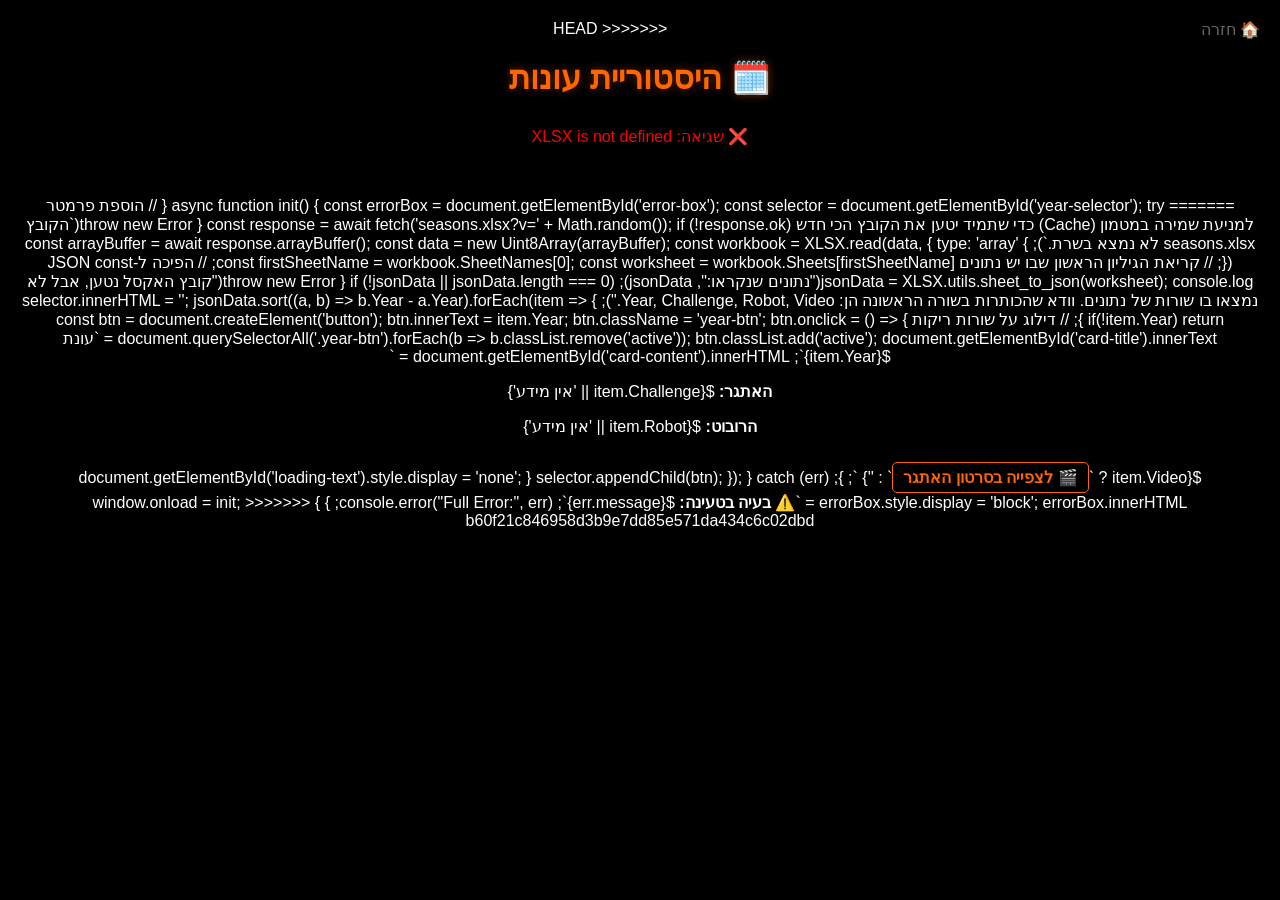
==== seasons-history.html @ 1e9a9fe2 "Update seasons-history.html" ====
<<<<<<< HEAD
<!DOCTYPE html>
<html lang="he" dir="rtl">
<head>
    <meta charset="UTF-8">
    <meta name="viewport" content="width=device-width, initial-scale=1.0">
    <title>Team Streak 7067 | Seasons History</title>
    
    <script src="https://cdn.sheetjs.com/xlsx-0.20.1/package/dist/xlsx.full.min.js"></script>

    <style>
        :root { --streak-orange: #ff6600; --dark-bg: #000; }
        body { background-color: var(--dark-bg); color: white; font-family: 'Segoe UI', sans-serif; margin: 0; padding: 20px; text-align: center; }
        h1 { color: var(--streak-orange); text-shadow: 0 0 10px rgba(255, 102, 0, 0.4); margin-bottom: 30px; }
        
        .selector-container { display: flex; flex-wrap: wrap; justify-content: center; gap: 10px; margin-bottom: 30px; }
        
        .year-btn {
            background: transparent; color: var(--streak-orange); border: 2px solid var(--streak-orange);
            padding: 10px 20px; font-size: 18px; font-weight: bold; cursor: pointer; border-radius: 8px; transition: 0.3s;
        }
        .year-btn:hover, .year-btn.active { background: var(--streak-orange); color: black; box-shadow: 0 0 15px var(--streak-orange); }

        .info-card {
            background: #111; border: 1px solid #333; border-top: 4px solid var(--streak-orange);
            border-radius: 12px; padding: 25px; width: 90%; max-width: 500px; margin: 0 auto;
            display: none; box-shadow: 0 10px 30px rgba(0,0,0,0.5);
        }
        .info-card h2 { color: var(--streak-orange); margin-top: 0; }
        .info-card p { font-size: 18px; line-height: 1.6; }
        
        .video-btn {
            display: inline-block; margin-top: 15px; padding: 10px 20px;
            background: var(--streak-orange); color: black; text-decoration: none;
            font-weight: bold; border-radius: 5px; transition: 0.3s;
        }
        #status { color: #888; margin-bottom: 20px; }
    </style>
</head>
<body>

    <a href="index.html" style="color: #666; text-decoration: none; float: right;">🏠 חזרה</a>
    <h1>🗓️ היסטוריית עונות</h1>

    <div id="status">טוען נתונים מהאקסל...</div>
    <div id="year-selector" class="selector-container"></div>

    <div id="info-card" class="info-card">
        <h2 id="card-title"></h2>
        <div id="card-content"></div>
    </div>

    <script>
        async function init() {
            const status = document.getElementById('status');
            const selector = document.getElementById('year-selector');
            const card = document.getElementById('info-card');

            try {
                // משיכת הקובץ עם מנגנון רענון זיכרון
                const response = await fetch('seasons.xlsx?update=' + Date.now());
                if (!response.ok) throw new Error("לא נמצא קובץ seasons.xlsx");

                const arrayBuffer = await response.arrayBuffer();
                const data = new Uint8Array(arrayBuffer);
                const workbook = XLSX.read(data, { type: 'array' });
                const sheet = workbook.Sheets[workbook.SheetNames[0]];
                const jsonData = XLSX.utils.sheet_to_json(sheet);

                status.style.display = 'none';

                jsonData.sort((a, b) => b.Year - a.Year).forEach(item => {
                    if(!item.Year) return;
                    const btn = document.createElement('button');
                    btn.className = 'year-btn';
                    btn.innerText = item.Year;
                    btn.onclick = () => {
                        document.querySelectorAll('.year-btn').forEach(b => b.classList.remove('active'));
                        btn.classList.add('active');
                        card.style.display = 'block';
                        document.getElementById('card-title').innerText = "עונת " + item.Year;
                        document.getElementById('card-content').innerHTML = `
                            <p><strong>🎯 אתגר:</strong> ${item.Challenge || 'אין מידע'}</p>
                            <p><strong>🤖 רובוט:</strong> ${item.Robot || 'אין מידע'}</p>
                            ${item.Video ? `<a href="${item.Video}" target="_blank" class="video-btn">🎬 לצפייה בסרטון</a>` : ''}
                        `;
                    };
                    selector.appendChild(btn);
                });
            } catch (e) {
                status.innerText = "❌ שגיאה: " + e.message;
                status.style.color = "red";
            }
        }
        window.onload = init;
    </script>
</body>
</html>
=======
async function init() {
    const errorBox = document.getElementById('error-box');
    const selector = document.getElementById('year-selector');

    try {
        // הוספת פרמטר למניעת שמירה במטמון (Cache) כדי שתמיד יטען את הקובץ הכי חדש
        const response = await fetch('seasons.xlsx?v=' + Math.random());
        
        if (!response.ok) {
            throw new Error(`הקובץ seasons.xlsx לא נמצא בשרת.`);
        }

        const arrayBuffer = await response.arrayBuffer();
        const data = new Uint8Array(arrayBuffer);
        const workbook = XLSX.read(data, { type: 'array' });
        
        // קריאת הגיליון הראשון שבו יש נתונים
        const firstSheetName = workbook.SheetNames[0];
        const worksheet = workbook.Sheets[firstSheetName];
        
        // הפיכה ל-JSON
        const jsonData = XLSX.utils.sheet_to_json(worksheet);

        console.log("נתונים שנקראו:", jsonData);

        if (!jsonData || jsonData.length === 0) {
            throw new Error("קובץ האקסל נטען, אבל לא נמצאו בו שורות של נתונים. וודא שהכותרות בשורה הראשונה הן: Year, Challenge, Robot, Video.");
        }

        selector.innerHTML = '';
        jsonData.sort((a, b) => b.Year - a.Year).forEach(item => {
            if(!item.Year) return; // דילוג על שורות ריקות
            const btn = document.createElement('button');
            btn.innerText = item.Year;
            btn.className = 'year-btn';
            btn.onclick = () => {
                document.querySelectorAll('.year-btn').forEach(b => b.classList.remove('active'));
                btn.classList.add('active');
                document.getElementById('card-title').innerText = `עונת ${item.Year}`;
                document.getElementById('card-content').innerHTML = `
                    <p><strong>האתגר:</strong> ${item.Challenge || 'אין מידע'}</p>
                    <p><strong>הרובוט:</strong> ${item.Robot || 'אין מידע'}</p>
                    ${item.Video ? `<a href="${item.Video}" target="_blank" style="color:#ff6600; font-weight:bold; text-decoration:none; border: 1px solid #ff6600; padding: 5px 10px; border-radius: 5px; display: inline-block; margin-top: 10px;">🎬 לצפייה בסרטון האתגר</a>` : ''}
                `;
            };
            selector.appendChild(btn);
        });

    } catch (err) {
        document.getElementById('loading-text').style.display = 'none';
        errorBox.style.display = 'block';
        errorBox.innerHTML = `⚠️ <strong>בעיה בטעינה:</strong> ${err.message}`;
        console.error("Full Error:", err);
    }
}
window.onload = init;
>>>>>>> b60f21c846958d3b9e7dd85e571da434c6c02dbd
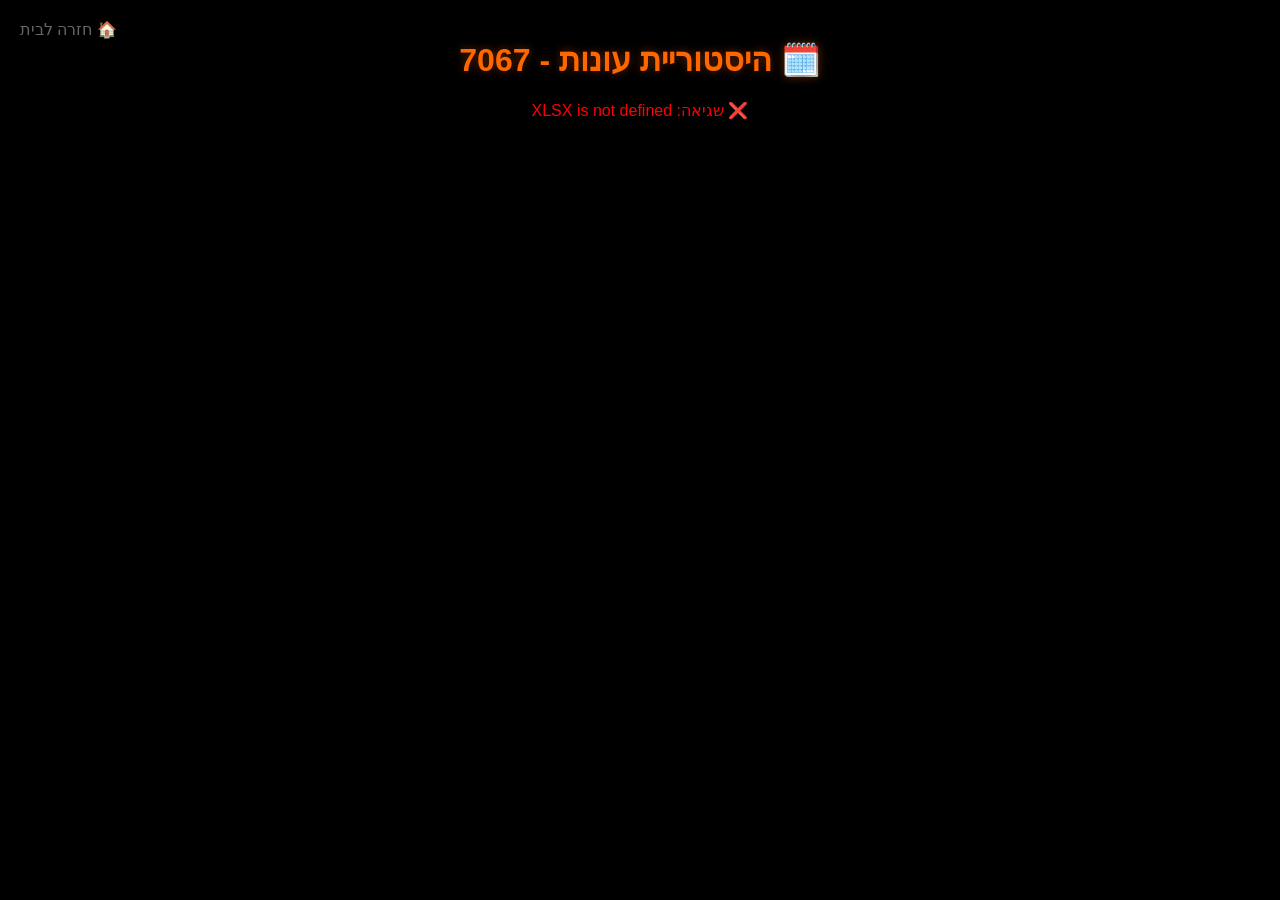
==== commit c028fe51: "ככעעע" ====
--- a/seasons-history.html
+++ b/seasons-history.html
@@ -1,51 +1,48 @@
-<<<<<<< HEAD
 <!DOCTYPE html>
 <html lang="he" dir="rtl">
 <head>
     <meta charset="UTF-8">
     <meta name="viewport" content="width=device-width, initial-scale=1.0">
-    <title>Team Streak 7067 | Seasons History</title>
+    <title>Team Streak 7067 | היסטוריית עונות</title>
     
     <script src="https://cdn.sheetjs.com/xlsx-0.20.1/package/dist/xlsx.full.min.js"></script>
 
     <style>
-        :root { --streak-orange: #ff6600; --dark-bg: #000; }
-        body { background-color: var(--dark-bg); color: white; font-family: 'Segoe UI', sans-serif; margin: 0; padding: 20px; text-align: center; }
-        h1 { color: var(--streak-orange); text-shadow: 0 0 10px rgba(255, 102, 0, 0.4); margin-bottom: 30px; }
+        :root { --orange: #ff6600; --bg: #000; }
+        body { background-color: var(--bg); color: white; font-family: 'Segoe UI', sans-serif; margin: 0; padding: 20px; text-align: center; }
+        h1 { color: var(--orange); text-shadow: 0 0 10px rgba(255, 102, 0, 0.4); }
         
-        .selector-container { display: flex; flex-wrap: wrap; justify-content: center; gap: 10px; margin-bottom: 30px; }
+        .selector { display: flex; flex-wrap: wrap; justify-content: center; gap: 10px; margin: 30px 0; }
         
         .year-btn {
-            background: transparent; color: var(--streak-orange); border: 2px solid var(--streak-orange);
+            background: transparent; color: var(--orange); border: 2px solid var(--orange);
             padding: 10px 20px; font-size: 18px; font-weight: bold; cursor: pointer; border-radius: 8px; transition: 0.3s;
         }
-        .year-btn:hover, .year-btn.active { background: var(--streak-orange); color: black; box-shadow: 0 0 15px var(--streak-orange); }
+        .year-btn:hover, .year-btn.active { background: var(--orange); color: black; box-shadow: 0 0 15px var(--orange); }
 
-        .info-card {
-            background: #111; border: 1px solid #333; border-top: 4px solid var(--streak-orange);
-            border-radius: 12px; padding: 25px; width: 90%; max-width: 500px; margin: 0 auto;
-            display: none; box-shadow: 0 10px 30px rgba(0,0,0,0.5);
+        .card {
+            background: #111; border-right: 5px solid var(--orange); border-radius: 12px;
+            padding: 25px; width: 90%; max-width: 500px; margin: 0 auto;
+            display: none; box-shadow: 0 10px 30px rgba(0,0,0,0.5); text-align: right;
         }
-        .info-card h2 { color: var(--streak-orange); margin-top: 0; }
-        .info-card p { font-size: 18px; line-height: 1.6; }
-        
+        .card h2 { color: var(--orange); margin-top: 0; border-bottom: 1px solid #333; padding-bottom: 10px; }
         .video-btn {
             display: inline-block; margin-top: 15px; padding: 10px 20px;
-            background: var(--streak-orange); color: black; text-decoration: none;
-            font-weight: bold; border-radius: 5px; transition: 0.3s;
+            background: var(--orange); color: black; text-decoration: none;
+            font-weight: bold; border-radius: 5px;
         }
-        #status { color: #888; margin-bottom: 20px; }
+        #status { color: #888; margin: 20px; }
     </style>
 </head>
 <body>
 
-    <a href="index.html" style="color: #666; text-decoration: none; float: right;">🏠 חזרה</a>
-    <h1>🗓️ היסטוריית עונות</h1>
+    <a href="index.html" style="color: #666; text-decoration: none; float: left;">🏠 חזרה לבית</a>
+    <h1>🗓️ היסטוריית עונות - 7067</h1>
 
-    <div id="status">טוען נתונים מהאקסל...</div>
-    <div id="year-selector" class="selector-container"></div>
+    <div id="status">טוען נתונים...</div>
+    <div id="year-selector" class="selector"></div>
 
-    <div id="info-card" class="info-card">
+    <div id="info-card" class="card">
         <h2 id="card-title"></h2>
         <div id="card-content"></div>
     </div>
@@ -57,19 +54,19 @@
             const card = document.getElementById('info-card');
 
             try {
-                // משיכת הקובץ עם מנגנון רענון זיכרון
-                const response = await fetch('seasons.xlsx?update=' + Date.now());
-                if (!response.ok) throw new Error("לא נמצא קובץ seasons.xlsx");
+                // משיכה של קובץ האקסל
+                const response = await fetch('seasons.xlsx?v=' + Date.now());
+                if (!response.ok) throw new Error("קובץ seasons.xlsx לא נמצא");
 
                 const arrayBuffer = await response.arrayBuffer();
                 const data = new Uint8Array(arrayBuffer);
                 const workbook = XLSX.read(data, { type: 'array' });
                 const sheet = workbook.Sheets[workbook.SheetNames[0]];
-                const jsonData = XLSX.utils.sheet_to_json(sheet);
+                const rows = XLSX.utils.sheet_to_json(sheet);
 
                 status.style.display = 'none';
 
-                jsonData.sort((a, b) => b.Year - a.Year).forEach(item => {
+                rows.sort((a, b) => b.Year - a.Year).forEach(item => {
                     if(!item.Year) return;
                     const btn = document.createElement('button');
                     btn.className = 'year-btn';
@@ -95,62 +92,4 @@
         window.onload = init;
     </script>
 </body>
-</html>
-=======
-async function init() {
-    const errorBox = document.getElementById('error-box');
-    const selector = document.getElementById('year-selector');
-
-    try {
-        // הוספת פרמטר למניעת שמירה במטמון (Cache) כדי שתמיד יטען את הקובץ הכי חדש
-        const response = await fetch('seasons.xlsx?v=' + Math.random());
-        
-        if (!response.ok) {
-            throw new Error(`הקובץ seasons.xlsx לא נמצא בשרת.`);
-        }
-
-        const arrayBuffer = await response.arrayBuffer();
-        const data = new Uint8Array(arrayBuffer);
-        const workbook = XLSX.read(data, { type: 'array' });
-        
-        // קריאת הגיליון הראשון שבו יש נתונים
-        const firstSheetName = workbook.SheetNames[0];
-        const worksheet = workbook.Sheets[firstSheetName];
-        
-        // הפיכה ל-JSON
-        const jsonData = XLSX.utils.sheet_to_json(worksheet);
-
-        console.log("נתונים שנקראו:", jsonData);
-
-        if (!jsonData || jsonData.length === 0) {
-            throw new Error("קובץ האקסל נטען, אבל לא נמצאו בו שורות של נתונים. וודא שהכותרות בשורה הראשונה הן: Year, Challenge, Robot, Video.");
-        }
-
-        selector.innerHTML = '';
-        jsonData.sort((a, b) => b.Year - a.Year).forEach(item => {
-            if(!item.Year) return; // דילוג על שורות ריקות
-            const btn = document.createElement('button');
-            btn.innerText = item.Year;
-            btn.className = 'year-btn';
-            btn.onclick = () => {
-                document.querySelectorAll('.year-btn').forEach(b => b.classList.remove('active'));
-                btn.classList.add('active');
-                document.getElementById('card-title').innerText = `עונת ${item.Year}`;
-                document.getElementById('card-content').innerHTML = `
-                    <p><strong>האתגר:</strong> ${item.Challenge || 'אין מידע'}</p>
-                    <p><strong>הרובוט:</strong> ${item.Robot || 'אין מידע'}</p>
-                    ${item.Video ? `<a href="${item.Video}" target="_blank" style="color:#ff6600; font-weight:bold; text-decoration:none; border: 1px solid #ff6600; padding: 5px 10px; border-radius: 5px; display: inline-block; margin-top: 10px;">🎬 לצפייה בסרטון האתגר</a>` : ''}
-                `;
-            };
-            selector.appendChild(btn);
-        });
-
-    } catch (err) {
-        document.getElementById('loading-text').style.display = 'none';
-        errorBox.style.display = 'block';
-        errorBox.innerHTML = `⚠️ <strong>בעיה בטעינה:</strong> ${err.message}`;
-        console.error("Full Error:", err);
-    }
-}
-window.onload = init;
->>>>>>> b60f21c846958d3b9e7dd85e571da434c6c02dbd
+</html>
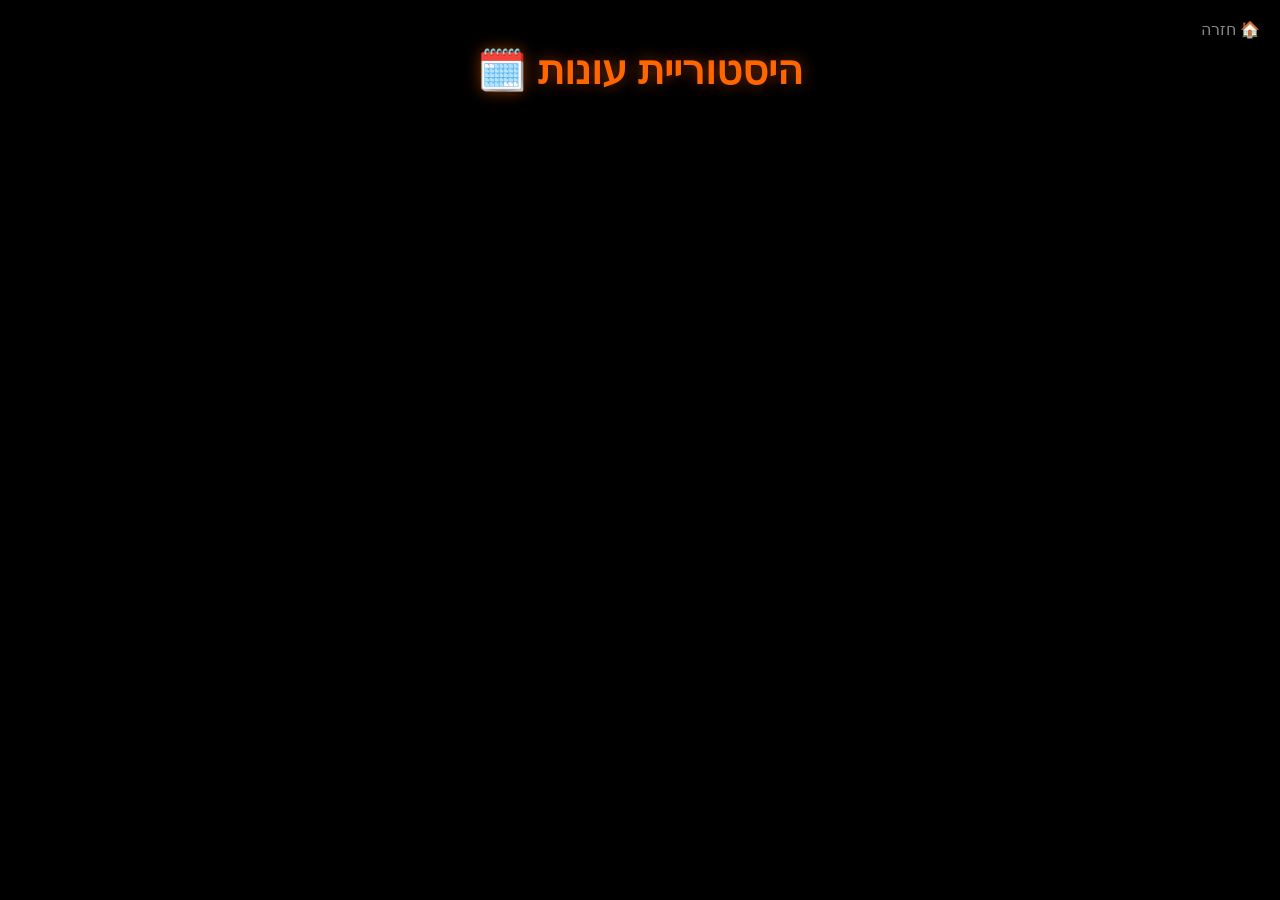
==== commit 25af14d5: "Update seasons-history.html" ====
--- a/seasons-history.html
+++ b/seasons-history.html
@@ -3,43 +3,38 @@
 <head>
     <meta charset="UTF-8">
     <meta name="viewport" content="width=device-width, initial-scale=1.0">
-    <title>Team Streak 7067 | היסטוריית עונות</title>
+    <title>Team Streak 7067 | Seasons History</title>
     
     <script src="https://cdn.sheetjs.com/xlsx-0.20.1/package/dist/xlsx.full.min.js"></script>
 
     <style>
         :root { --orange: #ff6600; --bg: #000; }
         body { background-color: var(--bg); color: white; font-family: 'Segoe UI', sans-serif; margin: 0; padding: 20px; text-align: center; }
-        h1 { color: var(--orange); text-shadow: 0 0 10px rgba(255, 102, 0, 0.4); }
-        
-        .selector { display: flex; flex-wrap: wrap; justify-content: center; gap: 10px; margin: 30px 0; }
-        
+        h1 { color: var(--orange); text-shadow: 0 0 15px rgba(255, 102, 0, 0.5); margin-bottom: 30px; font-size: 2.5rem; }
+        .selector { display: flex; flex-wrap: wrap; justify-content: center; gap: 10px; margin-bottom: 30px; }
         .year-btn {
             background: transparent; color: var(--orange); border: 2px solid var(--orange);
             padding: 10px 20px; font-size: 18px; font-weight: bold; cursor: pointer; border-radius: 8px; transition: 0.3s;
         }
         .year-btn:hover, .year-btn.active { background: var(--orange); color: black; box-shadow: 0 0 15px var(--orange); }
-
         .card {
-            background: #111; border-right: 5px solid var(--orange); border-radius: 12px;
-            padding: 25px; width: 90%; max-width: 500px; margin: 0 auto;
-            display: none; box-shadow: 0 10px 30px rgba(0,0,0,0.5); text-align: right;
+            background: #0a0a0a; border: 1px solid #333; border-top: 4px solid var(--orange);
+            border-radius: 12px; padding: 25px; width: 90%; max-width: 500px; margin: 0 auto;
+            display: none; box-shadow: 0 10px 30px rgba(0,0,0,0.8); text-align: right;
         }
-        .card h2 { color: var(--orange); margin-top: 0; border-bottom: 1px solid #333; padding-bottom: 10px; }
+        .card h2 { color: var(--orange); margin-top: 0; }
         .video-btn {
             display: inline-block; margin-top: 15px; padding: 10px 20px;
             background: var(--orange); color: black; text-decoration: none;
-            font-weight: bold; border-radius: 5px;
+            font-weight: bold; border-radius: 5px; transition: 0.3s;
         }
-        #status { color: #888; margin: 20px; }
     </style>
 </head>
 <body>
 
-    <a href="index.html" style="color: #666; text-decoration: none; float: left;">🏠 חזרה לבית</a>
-    <h1>🗓️ היסטוריית עונות - 7067</h1>
+    <a href="index.html" style="color: #888; text-decoration: none; float: right;">🏠 חזרה</a>
+    <h1>היסטוריית עונות 🗓️</h1>
 
-    <div id="status">טוען נתונים...</div>
     <div id="year-selector" class="selector"></div>
 
     <div id="info-card" class="card">
@@ -49,22 +44,15 @@
 
     <script>
         async function init() {
-            const status = document.getElementById('status');
             const selector = document.getElementById('year-selector');
             const card = document.getElementById('info-card');
 
             try {
-                // משיכה של קובץ האקסל
-                const response = await fetch('seasons.xlsx?v=' + Date.now());
-                if (!response.ok) throw new Error("קובץ seasons.xlsx לא נמצא");
-
+                const response = await fetch('seasons.xlsx?v=' + Math.random());
                 const arrayBuffer = await response.arrayBuffer();
                 const data = new Uint8Array(arrayBuffer);
                 const workbook = XLSX.read(data, { type: 'array' });
-                const sheet = workbook.Sheets[workbook.SheetNames[0]];
-                const rows = XLSX.utils.sheet_to_json(sheet);
-
-                status.style.display = 'none';
+                const rows = XLSX.utils.sheet_to_json(workbook.Sheets[workbook.SheetNames[0]]);
 
                 rows.sort((a, b) => b.Year - a.Year).forEach(item => {
                     if(!item.Year) return;
@@ -77,17 +65,14 @@
                         card.style.display = 'block';
                         document.getElementById('card-title').innerText = "עונת " + item.Year;
                         document.getElementById('card-content').innerHTML = `
-                            <p><strong>🎯 אתגר:</strong> ${item.Challenge || 'אין מידע'}</p>
-                            <p><strong>🤖 רובוט:</strong> ${item.Robot || 'אין מידע'}</p>
-                            ${item.Video ? `<a href="${item.Video}" target="_blank" class="video-btn">🎬 לצפייה בסרטון</a>` : ''}
+                            <p><strong>🎯 אתגר:</strong> ${item.Challenge || 'מידע בקרוב'}</p>
+                            <p><strong>🤖 רובוט:</strong> ${item.Robot || 'מידע בקרוב'}</p>
+                            ${item.Video ? `<a href="${item.Video}" target="_blank" class="video-btn">🎬 סרטון האתגר</a>` : ''}
                         `;
                     };
                     selector.appendChild(btn);
                 });
-            } catch (e) {
-                status.innerText = "❌ שגיאה: " + e.message;
-                status.style.color = "red";
-            }
+            } catch (e) { console.error("Error loading seasons:", e); }
         }
         window.onload = init;
     </script>
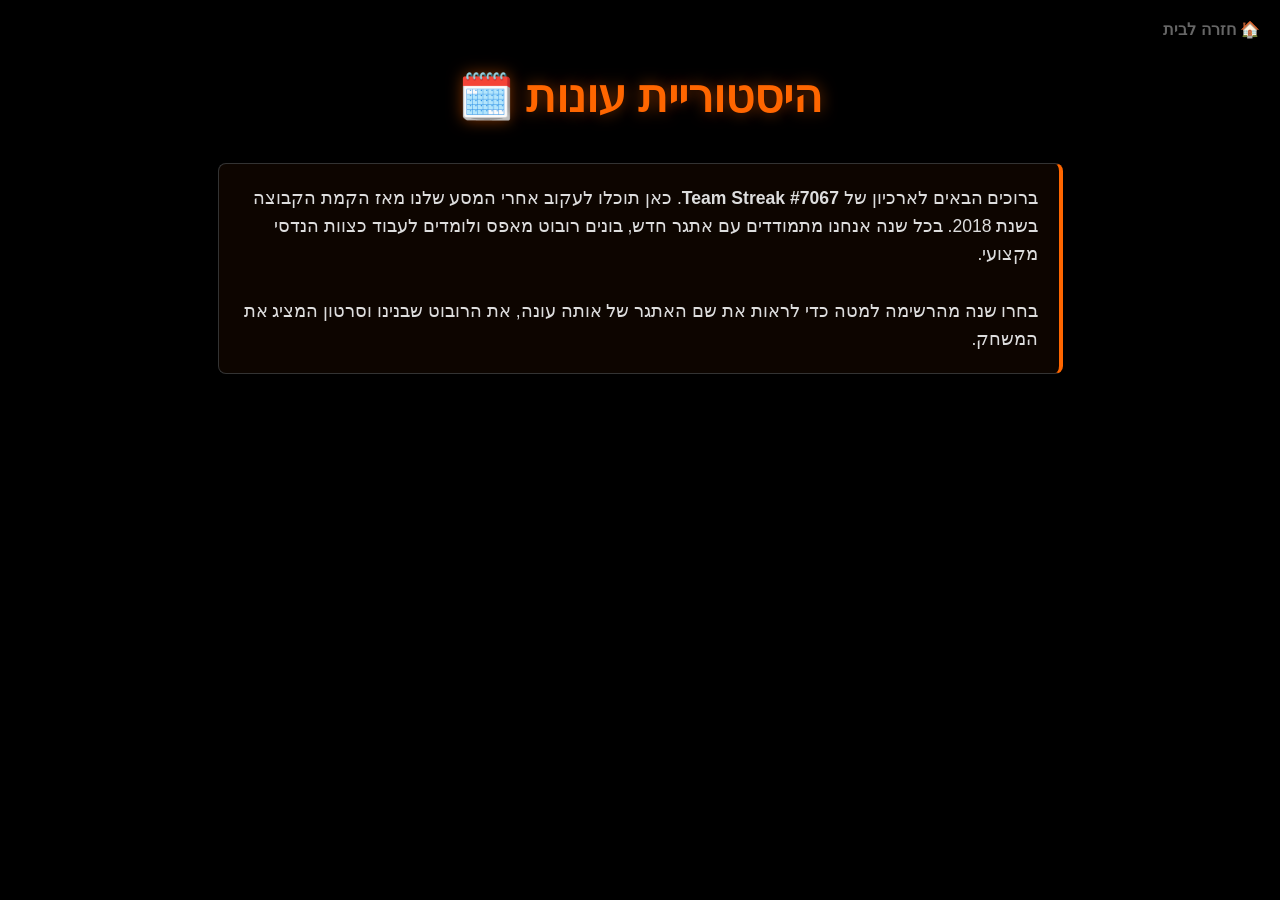
==== commit d4a118fc: "Update seasons-history.html" ====
--- a/seasons-history.html
+++ b/seasons-history.html
@@ -3,37 +3,69 @@
 <head>
     <meta charset="UTF-8">
     <meta name="viewport" content="width=device-width, initial-scale=1.0">
-    <title>Team Streak 7067 | Seasons History</title>
+    <title>Team Streak 7067 | היסטוריית עונות</title>
     
     <script src="https://cdn.sheetjs.com/xlsx-0.20.1/package/dist/xlsx.full.min.js"></script>
 
     <style>
         :root { --orange: #ff6600; --bg: #000; }
         body { background-color: var(--bg); color: white; font-family: 'Segoe UI', sans-serif; margin: 0; padding: 20px; text-align: center; }
-        h1 { color: var(--orange); text-shadow: 0 0 15px rgba(255, 102, 0, 0.5); margin-bottom: 30px; font-size: 2.5rem; }
+        
+        .header-section { margin-top: 50px; margin-bottom: 40px; }
+        h1 { color: var(--orange); text-shadow: 0 0 15px rgba(255, 102, 0, 0.5); font-size: 2.8rem; margin-bottom: 10px; }
+        
+        /* תיבת ההסבר החדשה */
+        .page-description {
+            background: rgba(255, 102, 0, 0.05);
+            border: 1px solid #333;
+            border-right: 4px solid var(--orange);
+            padding: 20px;
+            max-width: 800px;
+            margin: 0 auto 40px auto;
+            border-radius: 8px;
+            text-align: right;
+            line-height: 1.6;
+        }
+        .page-description p { margin: 0; font-size: 1.1rem; color: #ddd; }
+
         .selector { display: flex; flex-wrap: wrap; justify-content: center; gap: 10px; margin-bottom: 30px; }
+        
         .year-btn {
             background: transparent; color: var(--orange); border: 2px solid var(--orange);
-            padding: 10px 20px; font-size: 18px; font-weight: bold; cursor: pointer; border-radius: 8px; transition: 0.3s;
+            padding: 10px 25px; font-size: 18px; font-weight: bold; cursor: pointer; border-radius: 8px; transition: 0.3s;
         }
         .year-btn:hover, .year-btn.active { background: var(--orange); color: black; box-shadow: 0 0 15px var(--orange); }
+
         .card {
             background: #0a0a0a; border: 1px solid #333; border-top: 4px solid var(--orange);
-            border-radius: 12px; padding: 25px; width: 90%; max-width: 500px; margin: 0 auto;
-            display: none; box-shadow: 0 10px 30px rgba(0,0,0,0.8); text-align: right;
+            border-radius: 12px; padding: 25px; width: 90%; max-width: 550px; margin: 0 auto;
+            display: none; box-shadow: 0 10px 40px rgba(0,0,0,0.9); text-align: right;
         }
-        .card h2 { color: var(--orange); margin-top: 0; }
+        .card h2 { color: var(--orange); margin-top: 0; font-size: 1.8rem; }
         .video-btn {
-            display: inline-block; margin-top: 15px; padding: 10px 20px;
+            display: inline-block; margin-top: 20px; padding: 12px 25px;
             background: var(--orange); color: black; text-decoration: none;
-            font-weight: bold; border-radius: 5px; transition: 0.3s;
+            font-weight: bold; border-radius: 6px; transition: 0.3s;
         }
+        .video-btn:hover { filter: brightness(1.2); transform: translateY(-2px); }
     </style>
 </head>
 <body>
 
-    <a href="index.html" style="color: #888; text-decoration: none; float: right;">🏠 חזרה</a>
-    <h1>היסטוריית עונות 🗓️</h1>
+    <a href="index.html" style="color: #666; text-decoration: none; float: right; font-weight: bold;">🏠 חזרה לבית</a>
+    
+    <div class="header-section">
+        <h1>היסטוריית עונות 🗓️</h1>
+    </div>
+
+    <div class="page-description">
+        <p>
+            ברוכים הבאים לארכיון של <strong>Team Streak #7067</strong>. 
+            כאן תוכלו לעקוב אחרי המסע שלנו מאז הקמת הקבוצה בשנת 2018. בכל שנה אנחנו מתמודדים עם אתגר חדש, בונים רובוט מאפס ולומדים לעבוד כצוות הנדסי מקצועי.
+            <br><br>
+            בחרו שנה מהרשימה למטה כדי לראות את שם האתגר של אותה עונה, את הרובוט שבנינו וסרטון המציג את המשחק.
+        </p>
+    </div>
 
     <div id="year-selector" class="selector"></div>
 
@@ -48,7 +80,8 @@
             const card = document.getElementById('info-card');
 
             try {
-                const response = await fetch('seasons.xlsx?v=' + Math.random());
+                // משיכת האקסל עם מניעת Cache
+                const response = await fetch('seasons.xlsx?v=' + Date.now());
                 const arrayBuffer = await response.arrayBuffer();
                 const data = new Uint8Array(arrayBuffer);
                 const workbook = XLSX.read(data, { type: 'array' });
@@ -65,14 +98,15 @@
                         card.style.display = 'block';
                         document.getElementById('card-title').innerText = "עונת " + item.Year;
                         document.getElementById('card-content').innerHTML = `
-                            <p><strong>🎯 אתגר:</strong> ${item.Challenge || 'מידע בקרוב'}</p>
-                            <p><strong>🤖 רובוט:</strong> ${item.Robot || 'מידע בקרוב'}</p>
-                            ${item.Video ? `<a href="${item.Video}" target="_blank" class="video-btn">🎬 סרטון האתגר</a>` : ''}
+                            <p style="font-size: 1.2rem;"><strong>🎯 אתגר:</strong> ${item.Challenge || 'מידע בקרוב'}</p>
+                            <p style="font-size: 1.2rem;"><strong>🤖 רובוט:</strong> ${item.Robot || 'מידע בקרוב'}</p>
+                            ${item.Video ? `<a href="${item.Video}" target="_blank" class="video-btn">🎬 לצפייה בסרטון האתגר</a>` : ''}
                         `;
+                        card.scrollIntoView({ behavior: 'smooth', block: 'center' });
                     };
                     selector.appendChild(btn);
                 });
-            } catch (e) { console.error("Error loading seasons:", e); }
+            } catch (e) { console.error("Error:", e); }
         }
         window.onload = init;
     </script>
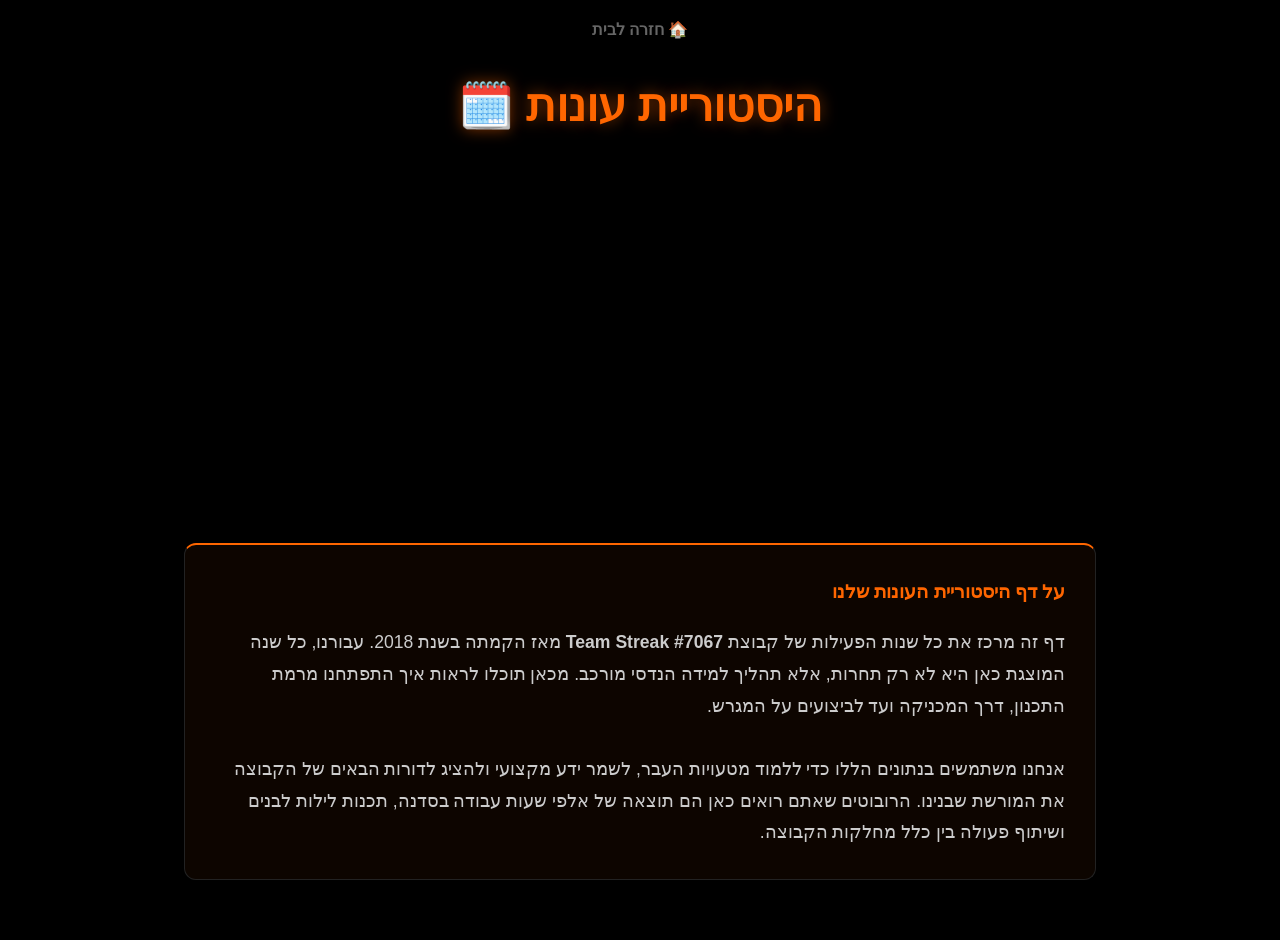
==== commit 005f2100: "Update seasons-history.html" ====
--- a/seasons-history.html
+++ b/seasons-history.html
@@ -9,25 +9,10 @@
 
     <style>
         :root { --orange: #ff6600; --bg: #000; }
-        body { background-color: var(--bg); color: white; font-family: 'Segoe UI', sans-serif; margin: 0; padding: 20px; text-align: center; }
+        body { background-color: var(--bg); color: white; font-family: 'Segoe UI', sans-serif; margin: 0; padding: 20px; text-align: center; display: flex; flex-direction: column; min-height: 100vh; }
         
-        .header-section { margin-top: 50px; margin-bottom: 40px; }
-        h1 { color: var(--orange); text-shadow: 0 0 15px rgba(255, 102, 0, 0.5); font-size: 2.8rem; margin-bottom: 10px; }
+        h1 { color: var(--orange); text-shadow: 0 0 15px rgba(255, 102, 0, 0.5); font-size: 2.8rem; margin-top: 40px; }
         
-        /* תיבת ההסבר החדשה */
-        .page-description {
-            background: rgba(255, 102, 0, 0.05);
-            border: 1px solid #333;
-            border-right: 4px solid var(--orange);
-            padding: 20px;
-            max-width: 800px;
-            margin: 0 auto 40px auto;
-            border-radius: 8px;
-            text-align: right;
-            line-height: 1.6;
-        }
-        .page-description p { margin: 0; font-size: 1.1rem; color: #ddd; }
-
         .selector { display: flex; flex-wrap: wrap; justify-content: center; gap: 10px; margin-bottom: 30px; }
         
         .year-btn {
@@ -38,34 +23,38 @@
 
         .card {
             background: #0a0a0a; border: 1px solid #333; border-top: 4px solid var(--orange);
-            border-radius: 12px; padding: 25px; width: 90%; max-width: 550px; margin: 0 auto;
+            border-radius: 12px; padding: 25px; width: 90%; max-width: 550px; margin: 0 auto 50px auto;
             display: none; box-shadow: 0 10px 40px rgba(0,0,0,0.9); text-align: right;
         }
         .card h2 { color: var(--orange); margin-top: 0; font-size: 1.8rem; }
+        
+        /* תיבת ההסבר בתחתית העמוד */
+        .bottom-description {
+            background: rgba(255, 102, 0, 0.05);
+            border: 1px solid #222;
+            border-top: 2px solid var(--orange);
+            padding: 30px;
+            max-width: 850px;
+            margin: auto auto 40px auto; /* דוחף לתחתית */
+            border-radius: 12px;
+            text-align: right;
+            line-height: 1.8;
+        }
+        .bottom-description h3 { color: var(--orange); margin-top: 0; }
+        .bottom-description p { color: #ccc; font-size: 1.1rem; margin: 0; }
+
         .video-btn {
             display: inline-block; margin-top: 20px; padding: 12px 25px;
             background: var(--orange); color: black; text-decoration: none;
-            font-weight: bold; border-radius: 6px; transition: 0.3s;
+            font-weight: bold; border-radius: 6px;
         }
-        .video-btn:hover { filter: brightness(1.2); transform: translateY(-2px); }
     </style>
 </head>
 <body>
 
     <a href="index.html" style="color: #666; text-decoration: none; float: right; font-weight: bold;">🏠 חזרה לבית</a>
     
-    <div class="header-section">
-        <h1>היסטוריית עונות 🗓️</h1>
-    </div>
-
-    <div class="page-description">
-        <p>
-            ברוכים הבאים לארכיון של <strong>Team Streak #7067</strong>. 
-            כאן תוכלו לעקוב אחרי המסע שלנו מאז הקמת הקבוצה בשנת 2018. בכל שנה אנחנו מתמודדים עם אתגר חדש, בונים רובוט מאפס ולומדים לעבוד כצוות הנדסי מקצועי.
-            <br><br>
-            בחרו שנה מהרשימה למטה כדי לראות את שם האתגר של אותה עונה, את הרובוט שבנינו וסרטון המציג את המשחק.
-        </p>
-    </div>
+    <h1>היסטוריית עונות 🗓️</h1>
 
     <div id="year-selector" class="selector"></div>
 
@@ -74,13 +63,24 @@
         <div id="card-content"></div>
     </div>
 
+    <div class="bottom-description">
+        <h3>על דף היסטוריית העונות שלנו</h3>
+        <p>
+            דף זה מרכז את כל שנות הפעילות של קבוצת <strong>Team Streak #7067</strong> מאז הקמתה בשנת 2018. 
+            עבורנו, כל שנה המוצגת כאן היא לא רק תחרות, אלא תהליך למידה הנדסי מורכב. 
+            מכאן תוכלו לראות איך התפתחנו מרמת התכנון, דרך המכניקה ועד לביצועים על המגרש. 
+            <br><br>
+            אנחנו משתמשים בנתונים הללו כדי ללמוד מטעויות העבר, לשמר ידע מקצועי ולהציג לדורות הבאים של הקבוצה את המורשת שבנינו. 
+            הרובוטים שאתם רואים כאן הם תוצאה של אלפי שעות עבודה בסדנה, תכנות לילות לבנים ושיתוף פעולה בין כלל מחלקות הקבוצה.
+        </p>
+    </div>
+
     <script>
         async function init() {
             const selector = document.getElementById('year-selector');
             const card = document.getElementById('info-card');
 
             try {
-                // משיכת האקסל עם מניעת Cache
                 const response = await fetch('seasons.xlsx?v=' + Date.now());
                 const arrayBuffer = await response.arrayBuffer();
                 const data = new Uint8Array(arrayBuffer);
@@ -98,11 +98,10 @@
                         card.style.display = 'block';
                         document.getElementById('card-title').innerText = "עונת " + item.Year;
                         document.getElementById('card-content').innerHTML = `
-                            <p style="font-size: 1.2rem;"><strong>🎯 אתגר:</strong> ${item.Challenge || 'מידע בקרוב'}</p>
-                            <p style="font-size: 1.2rem;"><strong>🤖 רובוט:</strong> ${item.Robot || 'מידע בקרוב'}</p>
+                            <p><strong>🎯 אתגר:</strong> ${item.Challenge || 'מידע בקרוב'}</p>
+                            <p><strong>🤖 רובוט:</strong> ${item.Robot || 'מידע בקרוב'}</p>
                             ${item.Video ? `<a href="${item.Video}" target="_blank" class="video-btn">🎬 לצפייה בסרטון האתגר</a>` : ''}
                         `;
-                        card.scrollIntoView({ behavior: 'smooth', block: 'center' });
                     };
                     selector.appendChild(btn);
                 });
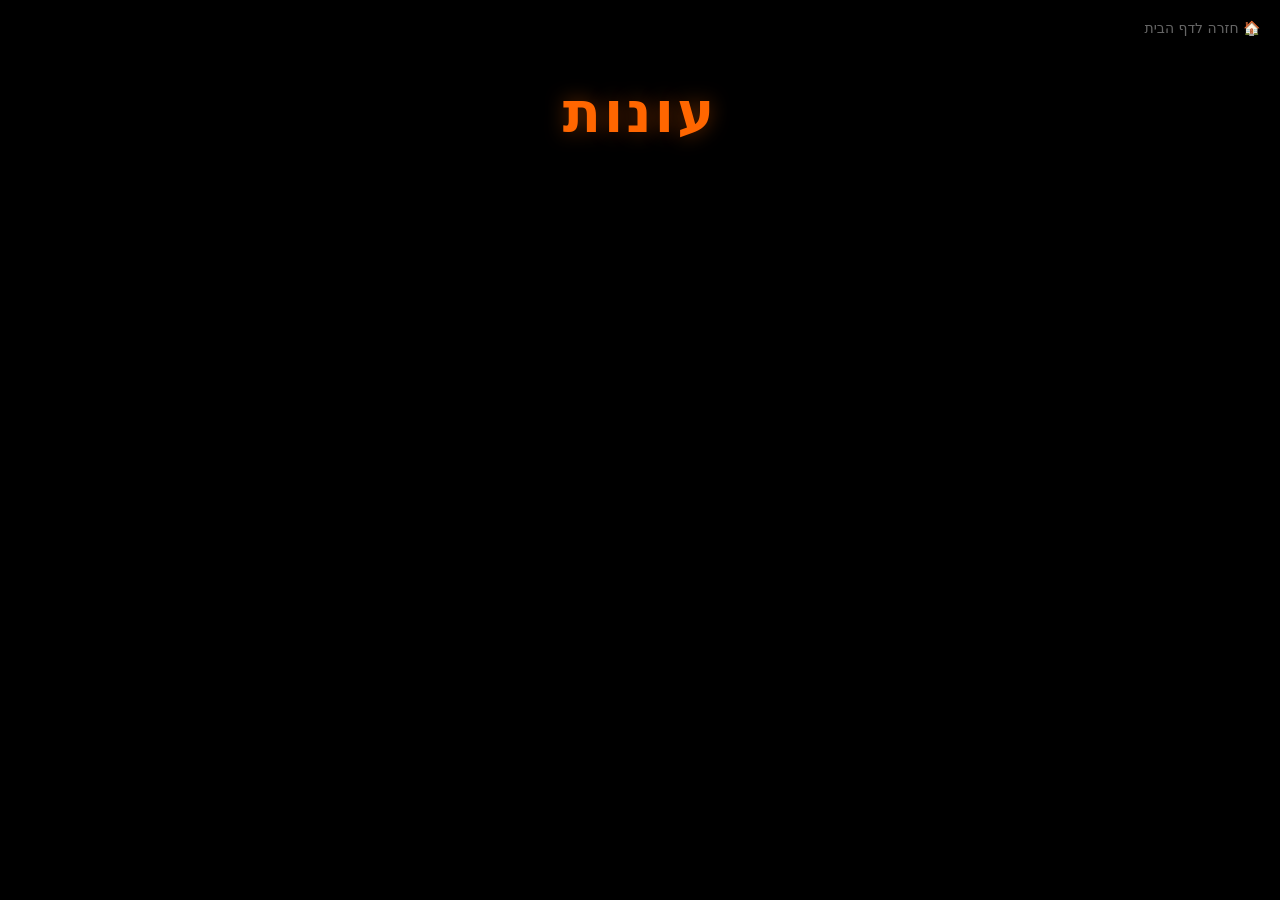
==== commit 133660d3: "Update seasons-history.html" ====
--- a/seasons-history.html
+++ b/seasons-history.html
@@ -3,76 +3,155 @@
 <head>
     <meta charset="UTF-8">
     <meta name="viewport" content="width=device-width, initial-scale=1.0">
-    <title>Team Streak 7067 | היסטוריית עונות</title>
+    <title>עונות | Team Streak 7067</title>
     
     <script src="https://cdn.sheetjs.com/xlsx-0.20.1/package/dist/xlsx.full.min.js"></script>
 
     <style>
-        :root { --orange: #ff6600; --bg: #000; }
-        body { background-color: var(--bg); color: white; font-family: 'Segoe UI', sans-serif; margin: 0; padding: 20px; text-align: center; display: flex; flex-direction: column; min-height: 100vh; }
+        :root { --orange: #ff6600; --bg: #000; --card-bg: #0a0a0a; }
         
-        h1 { color: var(--orange); text-shadow: 0 0 15px rgba(255, 102, 0, 0.5); font-size: 2.8rem; margin-top: 40px; }
+        body { 
+            background-color: var(--bg); 
+            color: white; 
+            font-family: 'Segoe UI', system-ui, sans-serif; 
+            margin: 0; 
+            padding: 20px; 
+            text-align: center;
+        }
+
+        /* כותרת מינימליסטית וזוהרת */
+        h1 { 
+            color: var(--orange); 
+            text-shadow: 0 0 20px rgba(255, 102, 0, 0.4); 
+            font-size: 3.5rem; 
+            margin: 60px 0 40px 0;
+            letter-spacing: 3px;
+        }
+
+        /* מיכל הכפתורים */
+        .selector { 
+            display: flex; 
+            flex-wrap: wrap; 
+            justify-content: center; 
+            gap: 12px; 
+            margin-bottom: 50px; 
+            max-width: 900px;
+            margin-left: auto;
+            margin-right: auto;
+        }
+
+        .year-btn {
+            background: transparent; 
+            color: white; 
+            border: 1px solid #333;
+            padding: 12px 24px; 
+            font-size: 18px; 
+            font-weight: 600; 
+            cursor: pointer; 
+            border-radius: 4px; 
+            transition: 0.3s all ease;
+        }
+
+        .year-btn:hover { border-color: var(--orange); color: var(--orange); }
+        .year-btn.active { 
+            background: var(--orange); 
+            color: black; 
+            border-color: var(--orange);
+            box-shadow: 0 0 15px rgba(255, 102, 0, 0.5);
+        }
+
+        /* עיצוב כרטיס האתגר */
+        .challenge-card {
+            background: var(--card-bg);
+            border: 1px solid #222;
+            border-top: 3px solid var(--orange);
+            border-radius: 12px;
+            padding: 40px;
+            width: 90%;
+            max-width: 650px;
+            margin: 0 auto;
+            display: none;
+            box-shadow: 0 20px 50px rgba(0,0,0,0.8);
+            text-align: right;
+            position: relative;
+            overflow: hidden;
+        }
+
+        /* אפקט עיצובי ברקע הכרטיס */
+        .challenge-card::before {
+            content: "7067";
+            position: absolute;
+            bottom: -20px;
+            left: -10px;
+            font-size: 8rem;
+            color: rgba(255, 102, 0, 0.03);
+            font-weight: 900;
+            z-index: 0;
+        }
+
+        .challenge-card h2 { 
+            color: var(--orange); 
+            font-size: 2.2rem; 
+            margin-top: 0; 
+            border-bottom: 1px solid #222;
+            padding-bottom: 15px;
+            position: relative;
+            z-index: 1;
+        }
+
+        .challenge-info { position: relative; z-index: 1; }
         
-        .selector { display: flex; flex-wrap: wrap; justify-content: center; gap: 10px; margin-bottom: 30px; }
-        
-        .year-btn {
-            background: transparent; color: var(--orange); border: 2px solid var(--orange);
-            padding: 10px 25px; font-size: 18px; font-weight: bold; cursor: pointer; border-radius: 8px; transition: 0.3s;
+        .challenge-info p { 
+            font-size: 1.3rem; 
+            line-height: 1.8; 
+            margin: 20px 0;
+            color: #ccc;
         }
-        .year-btn:hover, .year-btn.active { background: var(--orange); color: black; box-shadow: 0 0 15px var(--orange); }
 
-        .card {
-            background: #0a0a0a; border: 1px solid #333; border-top: 4px solid var(--orange);
-            border-radius: 12px; padding: 25px; width: 90%; max-width: 550px; margin: 0 auto 50px auto;
-            display: none; box-shadow: 0 10px 40px rgba(0,0,0,0.9); text-align: right;
-        }
-        .card h2 { color: var(--orange); margin-top: 0; font-size: 1.8rem; }
-        
-        /* תיבת ההסבר בתחתית העמוד */
-        .bottom-description {
-            background: rgba(255, 102, 0, 0.05);
-            border: 1px solid #222;
-            border-top: 2px solid var(--orange);
-            padding: 30px;
-            max-width: 850px;
-            margin: auto auto 40px auto; /* דוחף לתחתית */
-            border-radius: 12px;
-            text-align: right;
-            line-height: 1.8;
-        }
-        .bottom-description h3 { color: var(--orange); margin-top: 0; }
-        .bottom-description p { color: #ccc; font-size: 1.1rem; margin: 0; }
+        .challenge-info strong { color: white; font-size: 1.1rem; text-transform: uppercase; letter-spacing: 1px; }
 
         .video-btn {
-            display: inline-block; margin-top: 20px; padding: 12px 25px;
-            background: var(--orange); color: black; text-decoration: none;
-            font-weight: bold; border-radius: 6px;
+            display: inline-flex;
+            align-items: center;
+            margin-top: 30px;
+            padding: 12px 30px;
+            background: transparent;
+            color: var(--orange);
+            text-decoration: none;
+            font-weight: bold;
+            border: 2px solid var(--orange);
+            border-radius: 50px;
+            transition: 0.3s;
         }
+
+        .video-btn:hover { background: var(--orange); color: black; }
+
+        .back-home {
+            position: absolute;
+            top: 20px;
+            right: 20px;
+            color: #666;
+            text-decoration: none;
+            font-size: 14px;
+            transition: 0.3s;
+        }
+        .back-home:hover { color: var(--orange); }
+
     </style>
 </head>
 <body>
 
-    <a href="index.html" style="color: #666; text-decoration: none; float: right; font-weight: bold;">🏠 חזרה לבית</a>
+    <a href="index.html" class="back-home">🏠 חזרה לדף הבית</a>
     
-    <h1>היסטוריית עונות 🗓️</h1>
+    <h1>עונות</h1>
 
     <div id="year-selector" class="selector"></div>
 
-    <div id="info-card" class="card">
-        <h2 id="card-title"></h2>
-        <div id="card-content"></div>
-    </div>
-
-    <div class="bottom-description">
-        <h3>על דף היסטוריית העונות שלנו</h3>
-        <p>
-            דף זה מרכז את כל שנות הפעילות של קבוצת <strong>Team Streak #7067</strong> מאז הקמתה בשנת 2018. 
-            עבורנו, כל שנה המוצגת כאן היא לא רק תחרות, אלא תהליך למידה הנדסי מורכב. 
-            מכאן תוכלו לראות איך התפתחנו מרמת התכנון, דרך המכניקה ועד לביצועים על המגרש. 
-            <br><br>
-            אנחנו משתמשים בנתונים הללו כדי ללמוד מטעויות העבר, לשמר ידע מקצועי ולהציג לדורות הבאים של הקבוצה את המורשת שבנינו. 
-            הרובוטים שאתם רואים כאן הם תוצאה של אלפי שעות עבודה בסדנה, תכנות לילות לבנים ושיתוף פעולה בין כלל מחלקות הקבוצה.
-        </p>
+    <div id="info-card" class="challenge-card">
+        <div class="challenge-info">
+            <h2 id="card-title"></h2>
+            <div id="card-content"></div>
+        </div>
     </div>
 
     <script>
@@ -96,10 +175,11 @@
                         document.querySelectorAll('.year-btn').forEach(b => b.classList.remove('active'));
                         btn.classList.add('active');
                         card.style.display = 'block';
-                        document.getElementById('card-title').innerText = "עונת " + item.Year;
+                        
+                        document.getElementById('card-title').innerText = item.Year;
                         document.getElementById('card-content').innerHTML = `
-                            <p><strong>🎯 אתגר:</strong> ${item.Challenge || 'מידע בקרוב'}</p>
-                            <p><strong>🤖 רובוט:</strong> ${item.Robot || 'מידע בקרוב'}</p>
+                            <p><strong>האתגר:</strong><br>${item.Challenge || 'מידע יעודכן בקרוב'}</p>
+                            <p><strong>הרובוט:</strong><br>${item.Robot || 'מידע יעודכן בקרוב'}</p>
                             ${item.Video ? `<a href="${item.Video}" target="_blank" class="video-btn">🎬 לצפייה בסרטון האתגר</a>` : ''}
                         `;
                     };
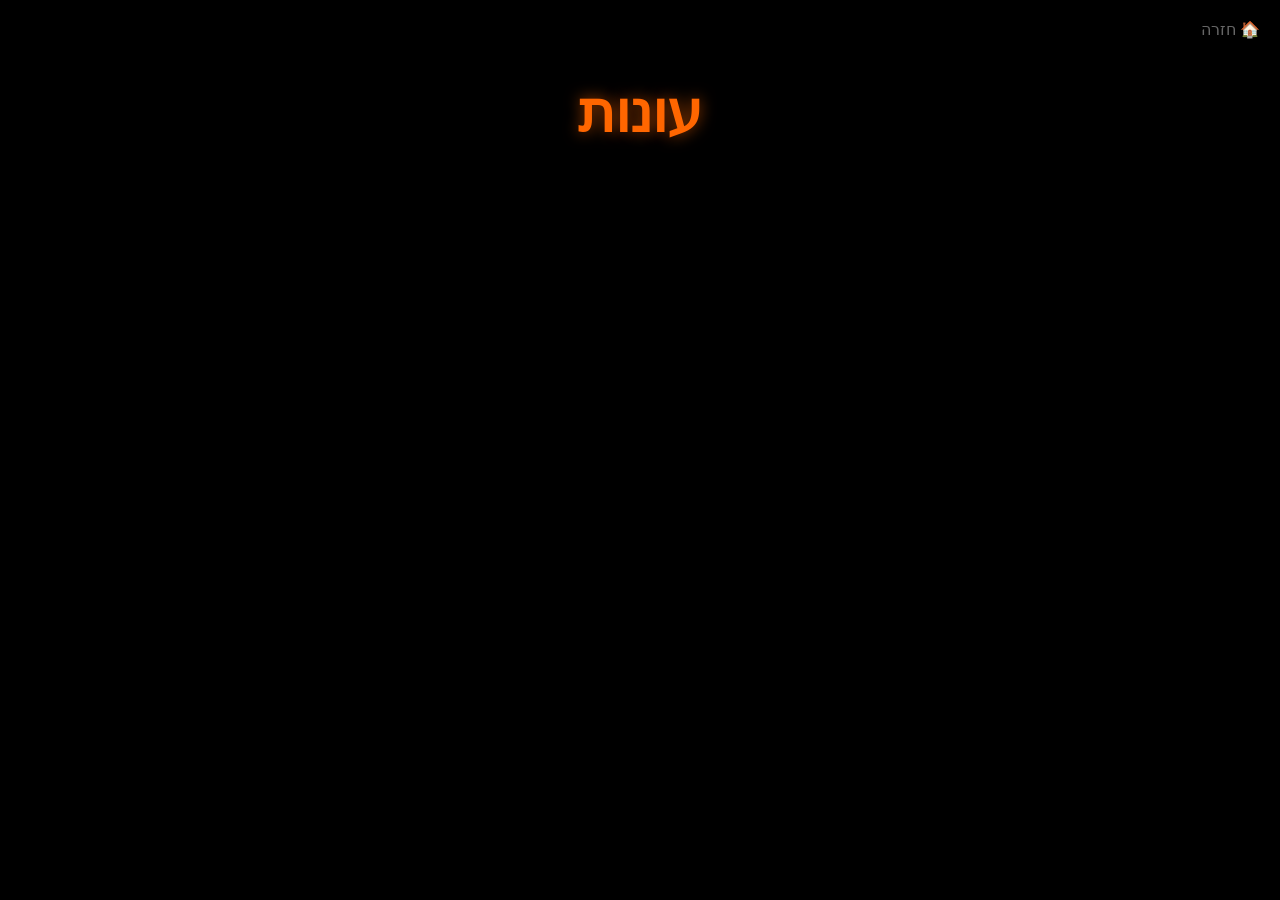
==== commit bd6a03ea: "Update seasons-history.html" ====
--- a/seasons-history.html
+++ b/seasons-history.html
@@ -8,150 +8,111 @@
     <script src="https://cdn.sheetjs.com/xlsx-0.20.1/package/dist/xlsx.full.min.js"></script>
 
     <style>
-        :root { --orange: #ff6600; --bg: #000; --card-bg: #0a0a0a; }
+        :root { --orange: #ff6600; --bg: #000; }
         
         body { 
             background-color: var(--bg); 
             color: white; 
-            font-family: 'Segoe UI', system-ui, sans-serif; 
+            font-family: 'Segoe UI', sans-serif; 
             margin: 0; 
             padding: 20px; 
-            text-align: center;
+            text-align: center; 
         }
 
-        /* כותרת מינימליסטית וזוהרת */
+        /* הכותרת שביקשת - כמו בדף הבית */
         h1 { 
             color: var(--orange); 
-            text-shadow: 0 0 20px rgba(255, 102, 0, 0.4); 
+            text-shadow: 0 0 15px rgba(255, 102, 0, 0.6); 
             font-size: 3.5rem; 
-            margin: 60px 0 40px 0;
-            letter-spacing: 3px;
+            margin-top: 60px;
+            font-weight: 800;
+            text-transform: uppercase;
         }
 
-        /* מיכל הכפתורים */
         .selector { 
             display: flex; 
             flex-wrap: wrap; 
             justify-content: center; 
-            gap: 12px; 
-            margin-bottom: 50px; 
-            max-width: 900px;
-            margin-left: auto;
-            margin-right: auto;
+            gap: 10px; 
+            margin: 40px 0; 
         }
 
         .year-btn {
             background: transparent; 
-            color: white; 
-            border: 1px solid #333;
-            padding: 12px 24px; 
+            color: var(--orange); 
+            border: 2px solid var(--orange);
+            padding: 10px 25px; 
             font-size: 18px; 
-            font-weight: 600; 
+            font-weight: bold; 
             cursor: pointer; 
-            border-radius: 4px; 
-            transition: 0.3s all ease;
-        }
-
-        .year-btn:hover { border-color: var(--orange); color: var(--orange); }
-        .year-btn.active { 
-            background: var(--orange); 
-            color: black; 
-            border-color: var(--orange);
-            box-shadow: 0 0 15px rgba(255, 102, 0, 0.5);
-        }
-
-        /* עיצוב כרטיס האתגר */
-        .challenge-card {
-            background: var(--card-bg);
-            border: 1px solid #222;
-            border-top: 3px solid var(--orange);
-            border-radius: 12px;
-            padding: 40px;
-            width: 90%;
-            max-width: 650px;
-            margin: 0 auto;
-            display: none;
-            box-shadow: 0 20px 50px rgba(0,0,0,0.8);
-            text-align: right;
-            position: relative;
-            overflow: hidden;
-        }
-
-        /* אפקט עיצובי ברקע הכרטיס */
-        .challenge-card::before {
-            content: "7067";
-            position: absolute;
-            bottom: -20px;
-            left: -10px;
-            font-size: 8rem;
-            color: rgba(255, 102, 0, 0.03);
-            font-weight: 900;
-            z-index: 0;
-        }
-
-        .challenge-card h2 { 
-            color: var(--orange); 
-            font-size: 2.2rem; 
-            margin-top: 0; 
-            border-bottom: 1px solid #222;
-            padding-bottom: 15px;
-            position: relative;
-            z-index: 1;
-        }
-
-        .challenge-info { position: relative; z-index: 1; }
-        
-        .challenge-info p { 
-            font-size: 1.3rem; 
-            line-height: 1.8; 
-            margin: 20px 0;
-            color: #ccc;
-        }
-
-        .challenge-info strong { color: white; font-size: 1.1rem; text-transform: uppercase; letter-spacing: 1px; }
-
-        .video-btn {
-            display: inline-flex;
-            align-items: center;
-            margin-top: 30px;
-            padding: 12px 30px;
-            background: transparent;
-            color: var(--orange);
-            text-decoration: none;
-            font-weight: bold;
-            border: 2px solid var(--orange);
-            border-radius: 50px;
+            border-radius: 8px; 
             transition: 0.3s;
         }
 
-        .video-btn:hover { background: var(--orange); color: black; }
+        .year-btn:hover, .year-btn.active { 
+            background: var(--orange); 
+            color: black; 
+            box-shadow: 0 0 15px var(--orange); 
+        }
 
-        .back-home {
+        /* כרטיס המידע */
+        .card {
+            background: #0a0a0a; 
+            border: 1px solid #333; 
+            border-top: 4px solid var(--orange);
+            border-radius: 12px; 
+            padding: 30px; 
+            width: 90%; 
+            max-width: 550px; 
+            margin: 0 auto;
+            display: none; 
+            box-shadow: 0 10px 40px rgba(0,0,0,0.9); 
+            text-align: right;
+        }
+
+        .card h2 { color: var(--orange); margin-top: 0; font-size: 2rem; }
+        
+        .challenge-text {
+            font-size: 1.2rem;
+            line-height: 1.6;
+            color: #ddd;
+            margin: 15px 0;
+        }
+
+        .video-btn {
+            display: inline-block; 
+            margin-top: 20px; 
+            padding: 12px 25px;
+            background: var(--orange); 
+            color: black; 
+            text-decoration: none;
+            font-weight: bold; 
+            border-radius: 6px;
+            transition: 0.3s;
+        }
+
+        .video-btn:hover { transform: scale(1.05); filter: brightness(1.1); }
+
+        .back-link {
             position: absolute;
             top: 20px;
             right: 20px;
             color: #666;
             text-decoration: none;
-            font-size: 14px;
-            transition: 0.3s;
         }
-        .back-home:hover { color: var(--orange); }
-
     </style>
 </head>
 <body>
 
-    <a href="index.html" class="back-home">🏠 חזרה לדף הבית</a>
+    <a href="index.html" class="back-link">🏠 חזרה</a>
     
     <h1>עונות</h1>
 
     <div id="year-selector" class="selector"></div>
 
-    <div id="info-card" class="challenge-card">
-        <div class="challenge-info">
-            <h2 id="card-title"></h2>
-            <div id="card-content"></div>
-        </div>
+    <div id="info-card" class="card">
+        <h2 id="card-title"></h2>
+        <div id="card-content" class="challenge-text"></div>
     </div>
 
     <script>
@@ -160,12 +121,14 @@
             const card = document.getElementById('info-card');
 
             try {
+                // טעינת הקובץ
                 const response = await fetch('seasons.xlsx?v=' + Date.now());
                 const arrayBuffer = await response.arrayBuffer();
                 const data = new Uint8Array(arrayBuffer);
                 const workbook = XLSX.read(data, { type: 'array' });
                 const rows = XLSX.utils.sheet_to_json(workbook.Sheets[workbook.SheetNames[0]]);
 
+                // יצירת הכפתורים
                 rows.sort((a, b) => b.Year - a.Year).forEach(item => {
                     if(!item.Year) return;
                     const btn = document.createElement('button');
@@ -176,11 +139,11 @@
                         btn.classList.add('active');
                         card.style.display = 'block';
                         
-                        document.getElementById('card-title').innerText = item.Year;
+                        document.getElementById('card-title').innerText = "עונת " + item.Year;
                         document.getElementById('card-content').innerHTML = `
-                            <p><strong>האתגר:</strong><br>${item.Challenge || 'מידע יעודכן בקרוב'}</p>
-                            <p><strong>הרובוט:</strong><br>${item.Robot || 'מידע יעודכן בקרוב'}</p>
-                            ${item.Video ? `<a href="${item.Video}" target="_blank" class="video-btn">🎬 לצפייה בסרטון האתגר</a>` : ''}
+                            <p><strong>🎯 האתגר:</strong> ${item.Challenge || 'מעדכנים נתונים...'}</p>
+                            <p><strong>🤖 הרובוט:</strong> ${item.Robot || 'מעדכנים נתונים...'}</p>
+                            ${item.Video ? `<a href="${item.Video}" target="_blank" class="video-btn">🎬 לצפייה באתגר</a>` : ''}
                         `;
                     };
                     selector.appendChild(btn);
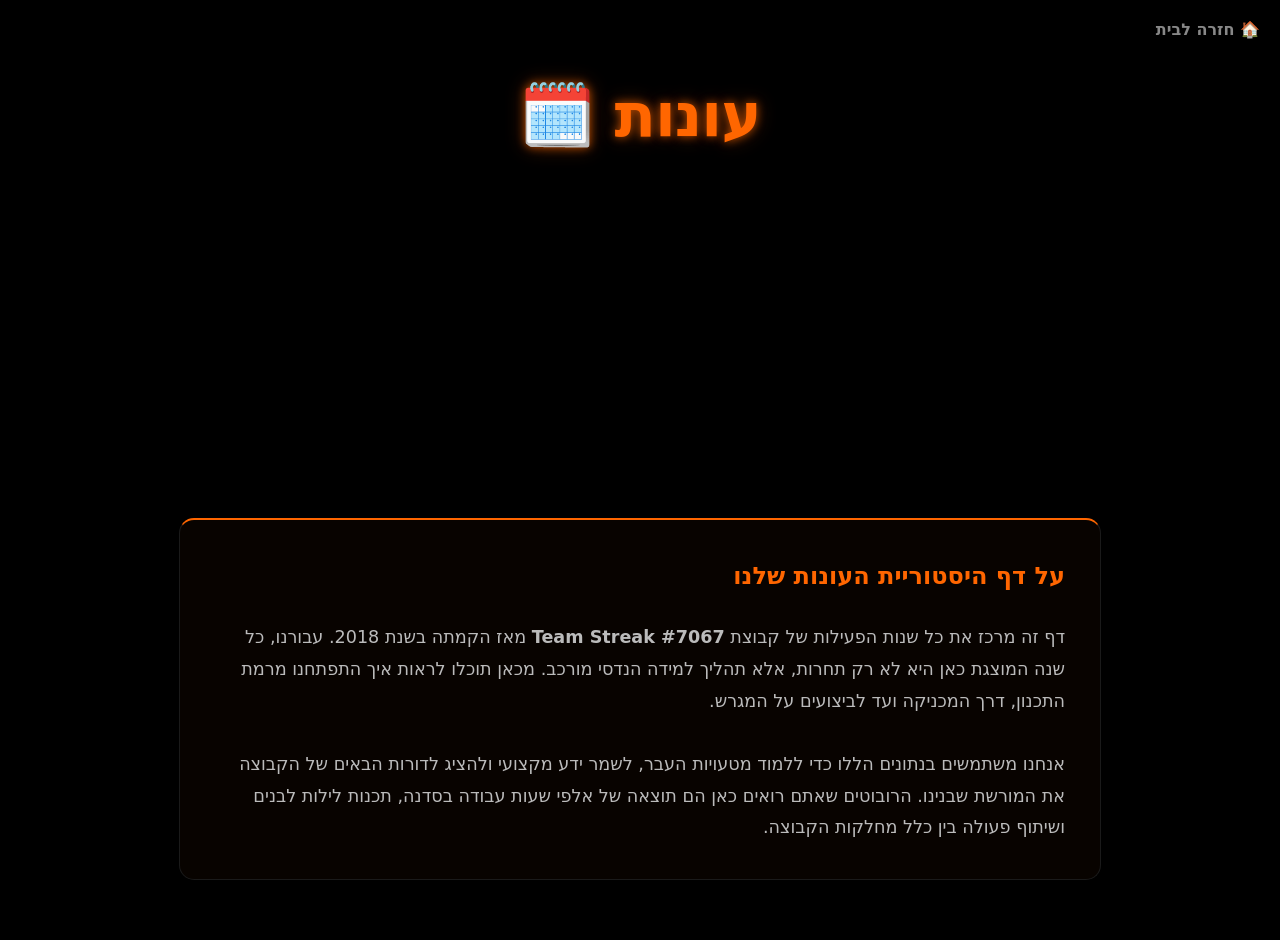
==== commit 8d75cd19: "Update seasons-history.html" ====
--- a/seasons-history.html
+++ b/seasons-history.html
@@ -13,27 +13,45 @@
         body { 
             background-color: var(--bg); 
             color: white; 
-            font-family: 'Segoe UI', sans-serif; 
+            font-family: 'Segoe UI', system-ui, -apple-system, sans-serif; 
             margin: 0; 
             padding: 20px; 
-            text-align: center; 
+            text-align: center;
+            display: flex;
+            flex-direction: column;
+            min-height: 100vh;
         }
 
-        /* הכותרת שביקשת - כמו בדף הבית */
+        /* חזרה לדף הבית */
+        .back-link {
+            position: absolute;
+            top: 20px;
+            right: 20px;
+            color: #888;
+            text-decoration: none;
+            font-weight: bold;
+            transition: 0.3s;
+        }
+        .back-link:hover { color: var(--orange); }
+
+        /* כותרת זוהרת ומעוצבת */
         h1 { 
             color: var(--orange); 
-            text-shadow: 0 0 15px rgba(255, 102, 0, 0.6); 
-            font-size: 3.5rem; 
+            text-shadow: 
+                0 0 10px rgba(255, 102, 0, 0.7),
+                0 0 20px rgba(255, 102, 0, 0.3);
+            font-size: 3.8rem; 
             margin-top: 60px;
-            font-weight: 800;
-            text-transform: uppercase;
+            font-weight: 900;
+            letter-spacing: -1px;
         }
 
+        /* מיכל כפתורי השנים */
         .selector { 
             display: flex; 
             flex-wrap: wrap; 
             justify-content: center; 
-            gap: 10px; 
+            gap: 12px; 
             margin: 40px 0; 
         }
 
@@ -41,78 +59,101 @@
             background: transparent; 
             color: var(--orange); 
             border: 2px solid var(--orange);
-            padding: 10px 25px; 
+            padding: 12px 28px; 
             font-size: 18px; 
             font-weight: bold; 
             cursor: pointer; 
-            border-radius: 8px; 
-            transition: 0.3s;
+            border-radius: 10px; 
+            transition: 0.3s all cubic-bezier(0.4, 0, 0.2, 1);
         }
 
         .year-btn:hover, .year-btn.active { 
             background: var(--orange); 
             color: black; 
-            box-shadow: 0 0 15px var(--orange); 
+            box-shadow: 0 0 20px var(--orange);
+            transform: translateY(-3px);
         }
 
         /* כרטיס המידע */
         .card {
             background: #0a0a0a; 
-            border: 1px solid #333; 
-            border-top: 4px solid var(--orange);
-            border-radius: 12px; 
-            padding: 30px; 
+            border: 1px solid #222; 
+            border-top: 5px solid var(--orange);
+            border-radius: 15px; 
+            padding: 35px; 
             width: 90%; 
-            max-width: 550px; 
-            margin: 0 auto;
+            max-width: 600px; 
+            margin: 0 auto 60px auto;
             display: none; 
-            box-shadow: 0 10px 40px rgba(0,0,0,0.9); 
+            box-shadow: 0 15px 50px rgba(0,0,0,0.9); 
             text-align: right;
+            animation: fadeIn 0.5s ease;
         }
 
-        .card h2 { color: var(--orange); margin-top: 0; font-size: 2rem; }
-        
-        .challenge-text {
-            font-size: 1.2rem;
-            line-height: 1.6;
-            color: #ddd;
-            margin: 15px 0;
+        @keyframes fadeIn {
+            from { opacity: 0; transform: translateY(10px); }
+            to { opacity: 1; transform: translateY(0); }
         }
 
+        .card h2 { color: var(--orange); margin-top: 0; font-size: 2.2rem; border-bottom: 1px solid #222; padding-bottom: 15px; }
+        
+        .challenge-info p { font-size: 1.25rem; line-height: 1.7; color: #eee; margin: 20px 0; }
+        .challenge-info strong { color: var(--orange); }
+
         .video-btn {
-            display: inline-block; 
-            margin-top: 20px; 
-            padding: 12px 25px;
+            display: inline-flex;
+            align-items: center;
+            margin-top: 25px;
+            padding: 12px 30px;
             background: var(--orange); 
             color: black; 
             text-decoration: none;
             font-weight: bold; 
-            border-radius: 6px;
+            border-radius: 8px;
             transition: 0.3s;
         }
+        .video-btn:hover { transform: scale(1.05); filter: brightness(1.2); }
 
-        .video-btn:hover { transform: scale(1.05); filter: brightness(1.1); }
+        /* תיבת ההסבר בתחתית */
+        .bottom-description {
+            background: rgba(255, 102, 0, 0.03);
+            border: 1px solid #1a1a1a;
+            border-top: 2px solid var(--orange);
+            padding: 35px;
+            max-width: 850px;
+            margin: auto auto 40px auto;
+            border-radius: 15px;
+            text-align: right;
+            line-height: 1.8;
+        }
+        .bottom-description h3 { color: var(--orange); margin-top: 0; font-size: 1.5rem; }
+        .bottom-description p { color: #bbb; font-size: 1.1rem; margin: 0; }
 
-        .back-link {
-            position: absolute;
-            top: 20px;
-            right: 20px;
-            color: #666;
-            text-decoration: none;
-        }
     </style>
 </head>
 <body>
 
-    <a href="index.html" class="back-link">🏠 חזרה</a>
+    <a href="index.html" class="back-link">🏠 חזרה לבית</a>
     
-    <h1>עונות</h1>
+    <h1>עונות 🗓️</h1>
 
     <div id="year-selector" class="selector"></div>
 
     <div id="info-card" class="card">
         <h2 id="card-title"></h2>
-        <div id="card-content" class="challenge-text"></div>
+        <div id="card-content" class="challenge-info"></div>
+    </div>
+
+    <div class="bottom-description">
+        <h3>על דף היסטוריית העונות שלנו</h3>
+        <p>
+            דף זה מרכז את כל שנות הפעילות של קבוצת <strong>Team Streak #7067</strong> מאז הקמתה בשנת 2018. 
+            עבורנו, כל שנה המוצגת כאן היא לא רק תחרות, אלא תהליך למידה הנדסי מורכב. 
+            מכאן תוכלו לראות איך התפתחנו מרמת התכנון, דרך המכניקה ועד לביצועים על המגרש. 
+            <br><br>
+            אנחנו משתמשים בנתונים הללו כדי ללמוד מטעויות העבר, לשמר ידע מקצועי ולהציג לדורות הבאים של הקבוצה את המורשת שבנינו. 
+            הרובוטים שאתם רואים כאן הם תוצאה של אלפי שעות עבודה בסדנה, תכנות לילות לבנים ושיתוף פעולה בין כלל מחלקות הקבוצה.
+        </p>
     </div>
 
     <script>
@@ -121,7 +162,7 @@
             const card = document.getElementById('info-card');
 
             try {
-                // טעינת הקובץ
+                // טעינת הקובץ עם מניעת Cache
                 const response = await fetch('seasons.xlsx?v=' + Date.now());
                 const arrayBuffer = await response.arrayBuffer();
                 const data = new Uint8Array(arrayBuffer);
@@ -141,14 +182,15 @@
                         
                         document.getElementById('card-title').innerText = "עונת " + item.Year;
                         document.getElementById('card-content').innerHTML = `
-                            <p><strong>🎯 האתגר:</strong> ${item.Challenge || 'מעדכנים נתונים...'}</p>
-                            <p><strong>🤖 הרובוט:</strong> ${item.Robot || 'מעדכנים נתונים...'}</p>
-                            ${item.Video ? `<a href="${item.Video}" target="_blank" class="video-btn">🎬 לצפייה באתגר</a>` : ''}
+                            <p><strong>🎯 האתגר:</strong><br>${item.Challenge || 'מעדכנים נתונים...'}</p>
+                            <p><strong>🤖 הרובוט:</strong><br>${item.Robot || 'מעדכנים נתונים...'}</p>
+                            ${item.Video ? `<a href="${item.Video}" target="_blank" class="video-btn">🎬 לצפייה בסרטון האתגר</a>` : ''}
                         `;
+                        card.scrollIntoView({ behavior: 'smooth', block: 'center' });
                     };
                     selector.appendChild(btn);
                 });
-            } catch (e) { console.error("Error:", e); }
+            } catch (e) { console.error("Error loading seasons:", e); }
         }
         window.onload = init;
     </script>
